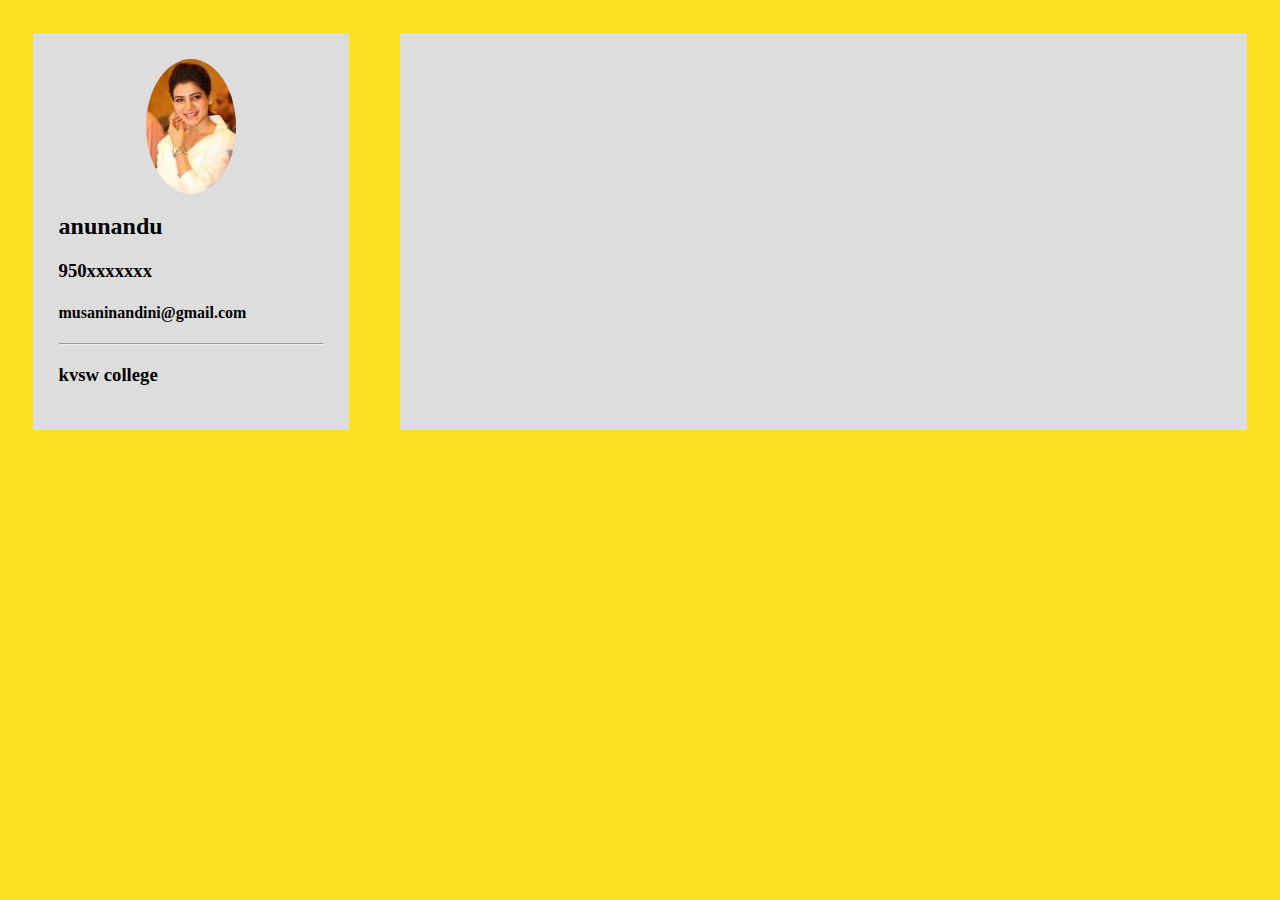
==== index.html @ c693d01e "commit" ====
<html>
<head>
  <title>my resume</title>
  <link rel="stylesheet" href="styles/main.css">
  <meta name="viewport" content="width=device-width","initial-scale=1.0%">
</head>
<body>
  <div class="flex-main">
    <div class="profile-card">
<img src="images/2.jpg" alt="resume" class="profile-image">
<h2>anunandu</h2>
<h3>950xxxxxxx</h3>
<h4>musaninandini@gmail.com</h4>
<hr>
<h3>kvsw college</h3>
    </div>
    <div class="content-card">
    </div>
</div>
</body>
</html>
---- styles/main.css ----
body{
  background-color: #fce123;
}
.flex-main{
  display: flex;
  flex-direction: row;
}
.profile-card{
  width:25%;
  background-color: #ddd;
  padding:2%;
  margin:2%;
}
.content-card{
  width:75% ;
  background-color: #ddd;
  padding:2%;
  margin:2%;
}
.profile-image{
  display:block;
  margin-left: auto;
  margin-right: auto;
  border-radius:50%;
  vertical-align: middle;
}
@media only screen and (min-width:320px) and (max-width:468px){
  .flex-main{
    display: flex;
    flex-direction:column;
  }
  .profile-card{
    width:100%;
    background-color: #ddd;
    padding:2%;
    margin:2%;
  }
  .content-card{
    width:100%;
    background-color: #ddd;
    padding:2%;
    margin:2%;
  }
  .profile-image{
    display:block;
    margin-left:auto;
    margin-right:auto;
    border-radius:50%;
  }
}
  @media only screen and (min-width:460px) and (max-width:720px){
    .flex-main{
      display: flex;
      flex-direction:column;
    }
    .profile-card{
      width:100%;
      background-color: red;
      padding:2%;
      margin:2%;
    }
    .content-card{
      width:100%;
      background-color: red;
      padding:2%;
      margin:2%;
    }
    .profile-image{
      display:block;
      margin-left:auto;
      margin-right:auto;
      border-radius:50%;
    }

}
@media only screen and (min-width:720px) and (max-width:1024px){
  .flex-main{
    display: flex;
    flex-direction:row;
  }
  .profile-card{
    width:100%;
    background-color:blue;
    padding:2%;
    margin:2%;
  }
  .content-card{
    width:100%;
    background-color:blue;
    padding:2%;
    margin:2%;
  }
  .profile-image{
    display:block;
    margin-left:auto;
    margin-right:auto;
    border-radius:50%;
  }

}
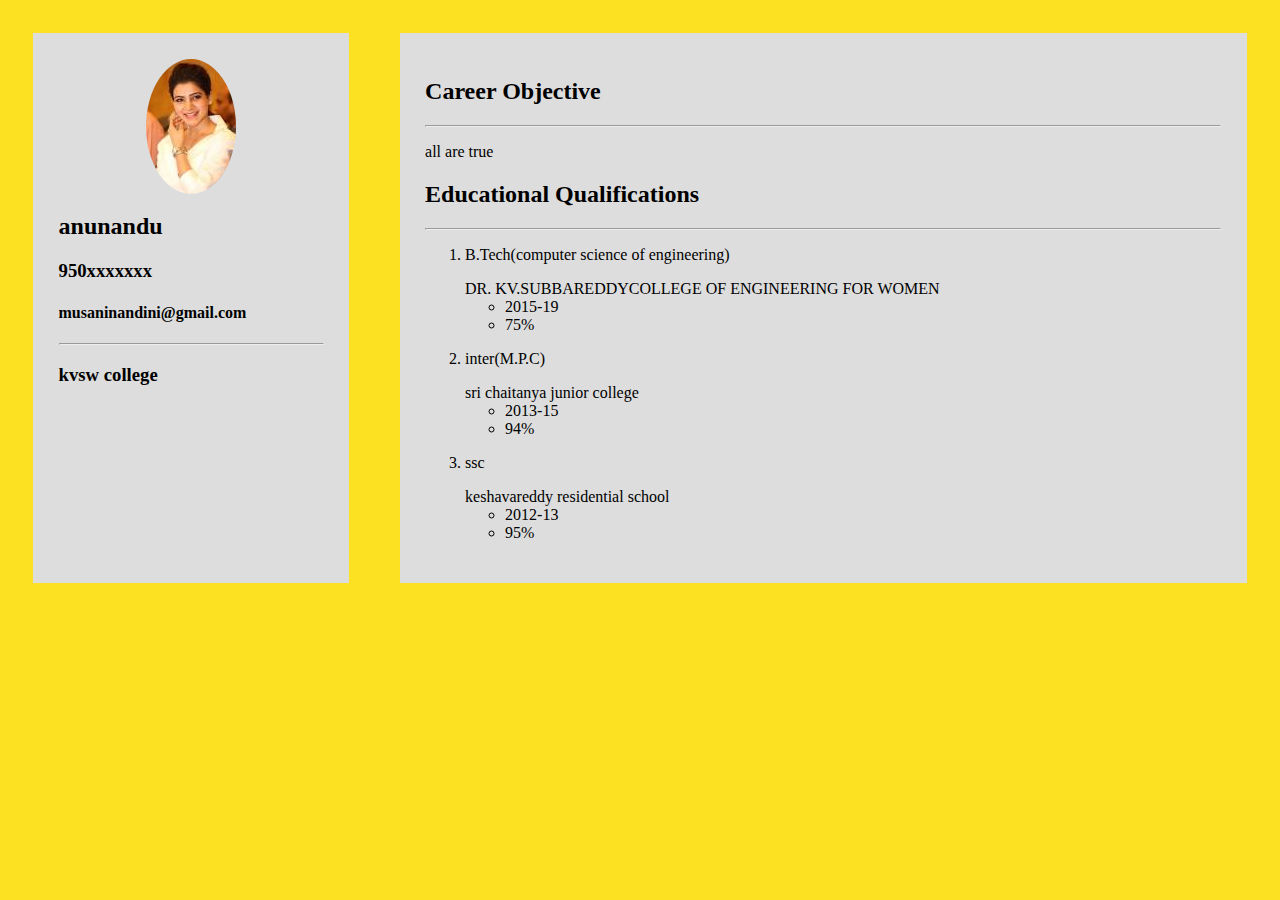
==== commit 9f18c4ed: "final" ====
--- a/index.html
+++ b/index.html
@@ -17,5 +17,6 @@
     <div class="content-card">
     </div>
 </div>
+<script type="text/javascript" src="script/main.js"></script>
 </body>
 </html>
